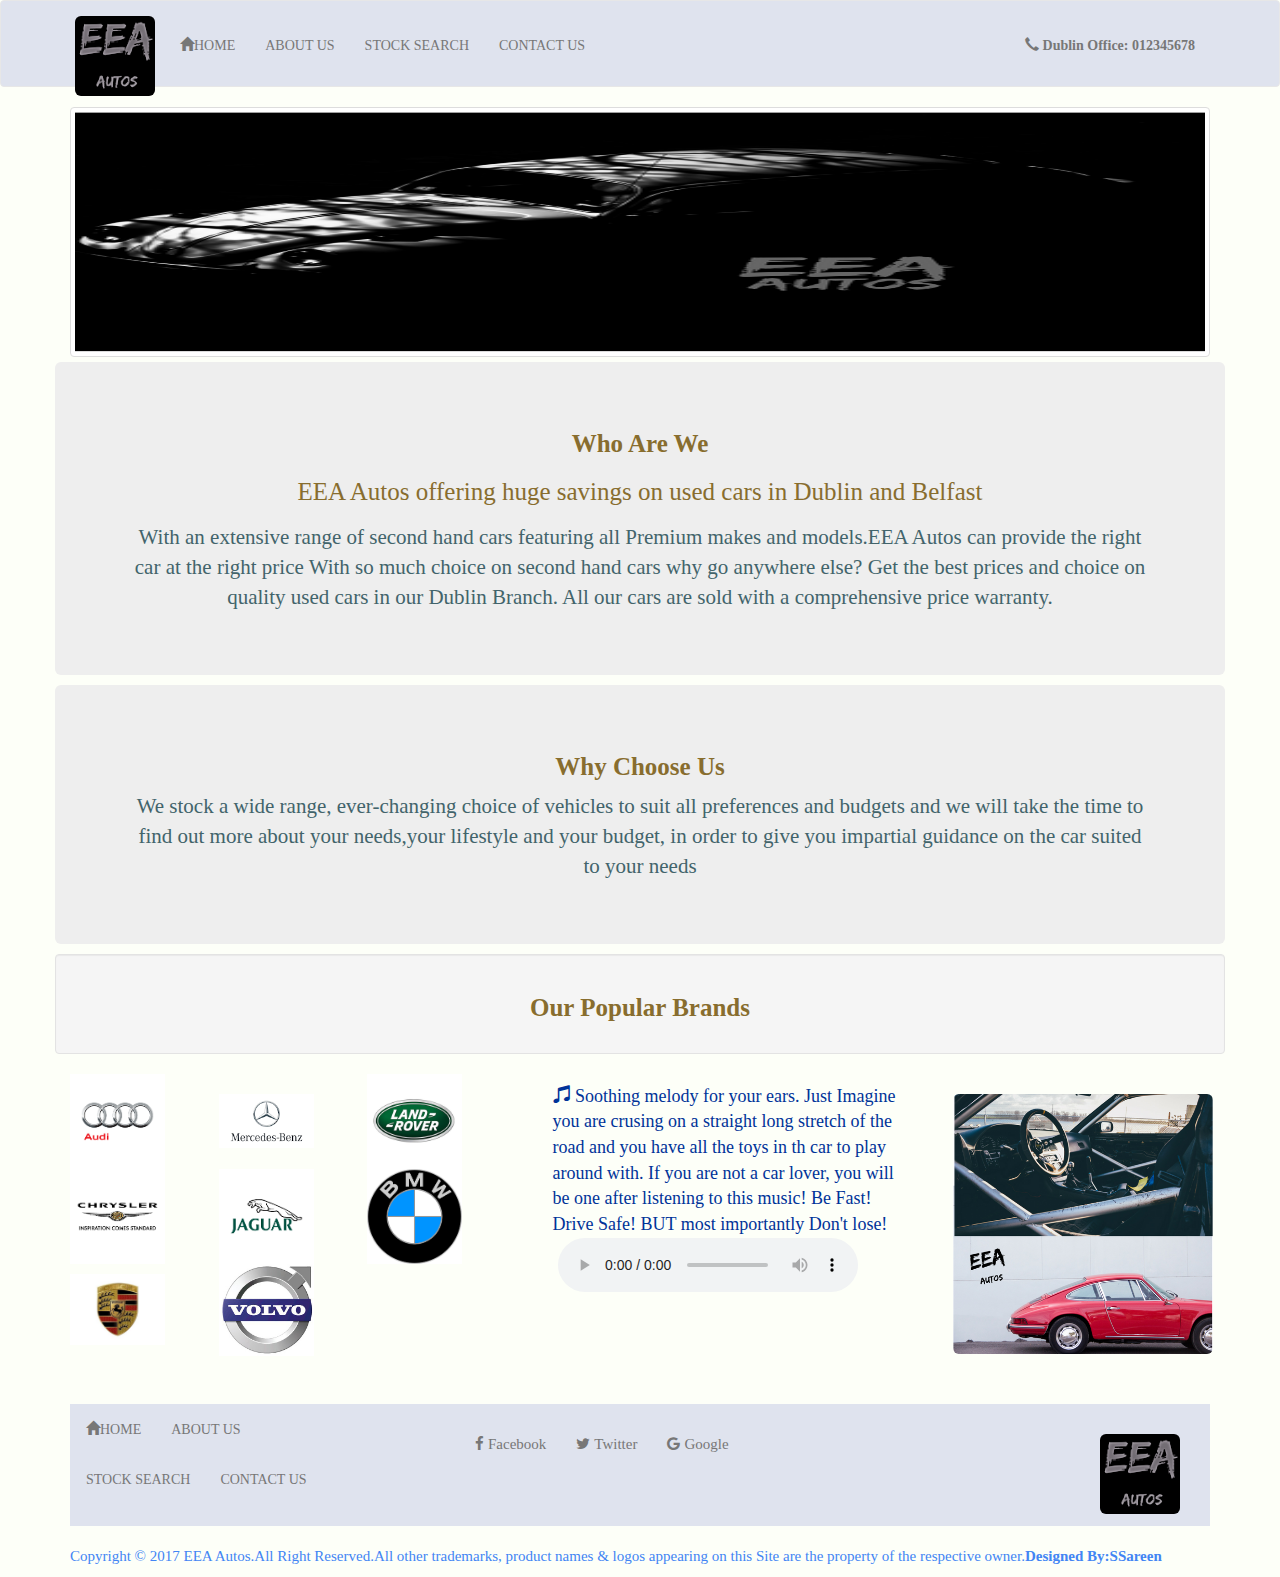
==== index.html @ d01f897b "ok" ====
<!DOCTYPE html>
<html>
<head>
<style>

</style>

	<meta charset="UTF-8"/>
	<meta name = "viewport" content="width=device-width, initial-scale=1">
	<title>EEA Autos</title>
	<link rel="stylesheet" type="text/css" href="css/bootstrap.css"/>
	<link rel="stylesheet" type="text/css" href="css/style.css"/>
	<!-- to be used when linking Jquery to cdn "google library"-->
	
	<script src="https://ajax.googleapis.com/ajax/libs/jquery/3.2.1/jquery.min.js"></script>
	
	<!-- Linking Javascript file-->
	<script src ="js/bootstrap.js"></script>
	<script type="text/javascript" src="custom.js"></script>
	<link rel="stylesheet" href="https://cdnjs.cloudflare.com/ajax/libs/font-awesome/4.7.0/css/font-awesome.min.css">
		
</head>
<body>
<!--Navigation-->
<nav class = "navbar navbar-default" id ="nv">
<div class="container">
	<div class ="navbar-header">
		<a href="#" class="navbar-brand"><img src = "Images/logo.png" alt="logo" class="img-responsive img-rounded" ></a> 
		<button type="button" class="navbar-toggle" data-toggle="collapse" data-target="#sandwich">
			<span class ="icon-bar"></span>
			<span class ="icon-bar"></span>
			<span class ="icon-bar"></span>
		</button>
	</div>
	<br>
	<div class ="collapse navbar-collapse" id ="sandwich">
	<ul class="nav navbar-nav">	
		<li><a href="Index.html"><span class = "glyphicon glyphicon-home"></span>HOME</a></li>
		<li><a href="ABOUTUS.html">ABOUT US</a></li>
		<li><a href="STOCKSEARCH.html">STOCK SEARCH</a></li>
		<li><a href="CONTACTUS.html">CONTACT US</a></li>
	</ul>
	<ul class ="nav navbar-nav navbar-right">
		<li><a href="#"><span class ="glyphicon glyphicon-earphone"></span> <b>Dublin Office: 012345678</b> 	</a></li>
	</ul>
	</div>
</div>
</nav>
<!--End of navigation-->

<!--Main image-->
<div class ="container">
	<div class ="row">   <!--Created a <div> row with a image over 12 columns -->
		<div class = "col-sm-12">
		<img src = "Images/mainlogo.png" alt="mainlogo" class="img-responsive img-thumbnail" ></a> 
		</div>
	</div>
<!--Main image placement done-->
	
<!--Content 1 goes here-->
	<div class ="row jumbotron"> <!--Created a <div> row with content written over 12 columns -->
		<div class = "col-sm-12">
		<h2><b>Who Are We</b></h2>
		<h2>EEA Autos offering huge savings on used cars in Dublin and Belfast</h2><br>
		<p>With an extensive range of second hand cars featuring all Premium makes and models.EEA Autos can provide the right car at the right price
	With so much choice on second hand cars why go anywhere else? Get the best prices and choice on quality used cars in our Dublin Branch.
	All our cars are sold with a comprehensive price warranty.</p>
		</div>
	</div>
	<div class ="row jumbotron"> <!--Created another <div> row with content written over 12 columns -->
		<div class  ="col-sm-12">
		<h2><b>Why Choose Us</b></h2>
		<p>We stock a wide range, ever-changing choice of vehicles to suit all preferences and budgets and we will take the time to find out more about your needs,your lifestyle and your budget,
		in order to give you impartial guidance on the car suited to your needs</p>
		</div>
	</div>
<!--End of content section-->

<!--Brand Icons-->
	<div class ="row well">
		<div class ="col-sm-12">
		<h2 id ="h2"><b>Our Popular Brands</b></h2>		
		</div>
	</div>
	
	<div class ="row">
		<div class = "col-sm-5">
			<td><img src = "Images/audi.png"></td>
			<td><img src = "Images/Mercedes-Benz.png"></td>
			<td><img src = "Images/range.jpg"></td>
			<td><img src = "Images/chrysler.png"></td>
			<td><img src = "Images/jaguar.png"></td>
			<td><img src = "Images/bmw.png"></td>
			<td><img src = "Images/porsche.jpg"></td>
			<td><img src = "Images/volvo.png"></td>	
		</div>
		<div class = "col-sm-4"> <!--audio file -->
			<p class = "music"> <span class="glyphicon glyphicon-music"> </span> Soothing melody for your ears. Just Imagine you are crusing on a straight long stretch of the road and you have all the toys in th car to play around with. If you are not a car lover, you will be one after listening to this music! Be Fast! Drive Safe! BUT most importantly Don't lose!</p><br><br><br>
			<br>
			<br>
			<audio controls >
			<source src="Audio/Don Omar - Danza Kuduro -Fast And Furious (HD).mp3">
			</audio>
		</div>
		<br>
		<div class ="col-sm-3">
			<img src = "Images/cars.png" alt="cars" class="img-responsive img-rounded" > 
		</div>
	</div><br><br>
<!--End of Icons-->
</div>
<!--Footer-->
<div class= "container"> 
<nav class = "nav navbar-default" id ="nv">
	<div class = "row">  <!--created another Nav bar in the footer to show similarity between header and footer-->
		<div class="col-sm-4">
		<nav class = "navbar ">
			<ul class="nav navbar-nav">		
				<li><a href="index.html"><span class = "glyphicon glyphicon-home"></span>HOME</a></li>
				<li><a href="ABOUTUS.html">ABOUT US</a></li><br>
				<li><a href="STOCKSEARCH.html">STOCK SEARCH</a></li>
				<li><a href="CONTACTUS.html">CONTACT US</a></li>
			</ul>
		</nav>
		</div>
	
	<!--Social media icons-->
	<section id ="social">
		<div class ="col-sm-4">
			<ul class ="nav navbar-nav">
				<li><a href="#" class="fa fa-facebook"> Facebook</a></li>
				<li><a href="#" class="fa fa-twitter"> Twitter</a></li>
				<li><a href="#" class="fa fa-google"> Google</a></li>
			</ul>
		</div>
	</section>
	<section id ="logo">
		<div class ="col-sm-4">
		<a href="#" class="navbar-brand"><img src = "Images/logo.png" alt="logo" class="img-responsive img-rounded" ></a>
		</div>
	</section>
	</div>
</nav><br>
<div class = "row">
	<div class ="col-sm-12">
	<p id ="copy">Copyright &copy; 2017 EEA Autos.All Right Reserved.All other trademarks, product names & logos appearing on this Site are the property of the respective owner.<b>Designed By:SSareen</b></p>
	</div>
</div>
</div>


</body>
</html>
---- css/style.css ----
body{
	background-color: #fdfff8 ;
	font-family: comic sans sherif;
}
h2{
	color: #886D2E	;
	font-size: 25px;
}

img{/**car brand icons**/
	width: 95px;
	margin-right: 50px;
	display: inline;
}
ul{
	background-color: ;
	color: ;
	margin-top: 0px;
	margin-left: 15px;
}
a:link{
	color: #408A8E;
}

div.form{
	background-color: #F7F7F7	;
	color: #3F729B;
}
/**CLASSES**/
.navbar-brand{/** adjusts logo size in navbar**/
	width:110px;
	margin-bottom: 35px;	
}

p.music{
	top: 10px;
	position: relative;
	float: right;
	right: 5px;
	font-size: 18px;
	color: #003399;
}

.img-thumbnail{
	width: 100%;
	height: 250px;/**main image**/
	margin-bottom: 5px;
}

.jumbotron{
	text-align: center;
	margin-top: 0px;
	margin-bottom: 10px;
	font-size: 5px;
	background-color: #grey;
	color: #42646B;
	
}
.well{
	text-align: justify;
	height: 100px;
	
}

.img-rounded{
	margin-top: px;	/**adjusts image in the 2/3 of the page**/
	width: 260px;
	margin-bottom:10px ;
	position: relative;
	float: left;
	left: 5px;
}
.fa-hover {
    opacity: 0.7;
	}
p.sel{ /*Javascript text on stock search page*/
	font-size: 15px;
	color: #221F1F;
}
/**ID'S**/
#h2{
	text-align: center;
	color: #886D2E;
}

#social{      /**social media icons**/
	position: relative;
	margin-top: 15px;
	font-size: 15px;
}

#logo{/**main logo**/
	position: relative;
	float: right;
	right: 20px;	
	margin-top: 0px;
}
p#copy{/**copyright text**/
	color: #4285F4;
	font-size: 15px;
}

#address{ /**contact page address*/
color: #E32934;
font-size: 18px;
}
#rest{
	position: relative;
	float: right;
	right: 80px;
	bottom: 45px;
	color: red;
}
#container{ /** Image slider**/
	width: 50%;
	height: 225px;
	border: 1px solid black;
	margin: 0 auto;
	position: relative;
}
#container> img{
	width: 100%;
	height:100%;
	position: absolute;
}
#container>.btn{
	position: absolute;
	width: 30px;
	height: 30px;
	border: none;
	border-radius: 25px;
	top: 100px;
	
}
div#pnl{/*panel */
	color:#3F729B;
}

div#pic{/*panel contact us page*/
	position: relative;
	float: right;
	right: 20px;
}
#container#btn1:hover{
	box-shadow: 10px 0px 20px 0px grey;
}
#container#btn2:hover{
	box-shadow: -10px 0px 20px 0px grey;
}
#container>#btn2{
	position: relative;
	float: right;
}

/*ADJUSTED CSS CODE*/
#nv{ /* Navbar color*/  
	background-color:#DFE3EE;
}
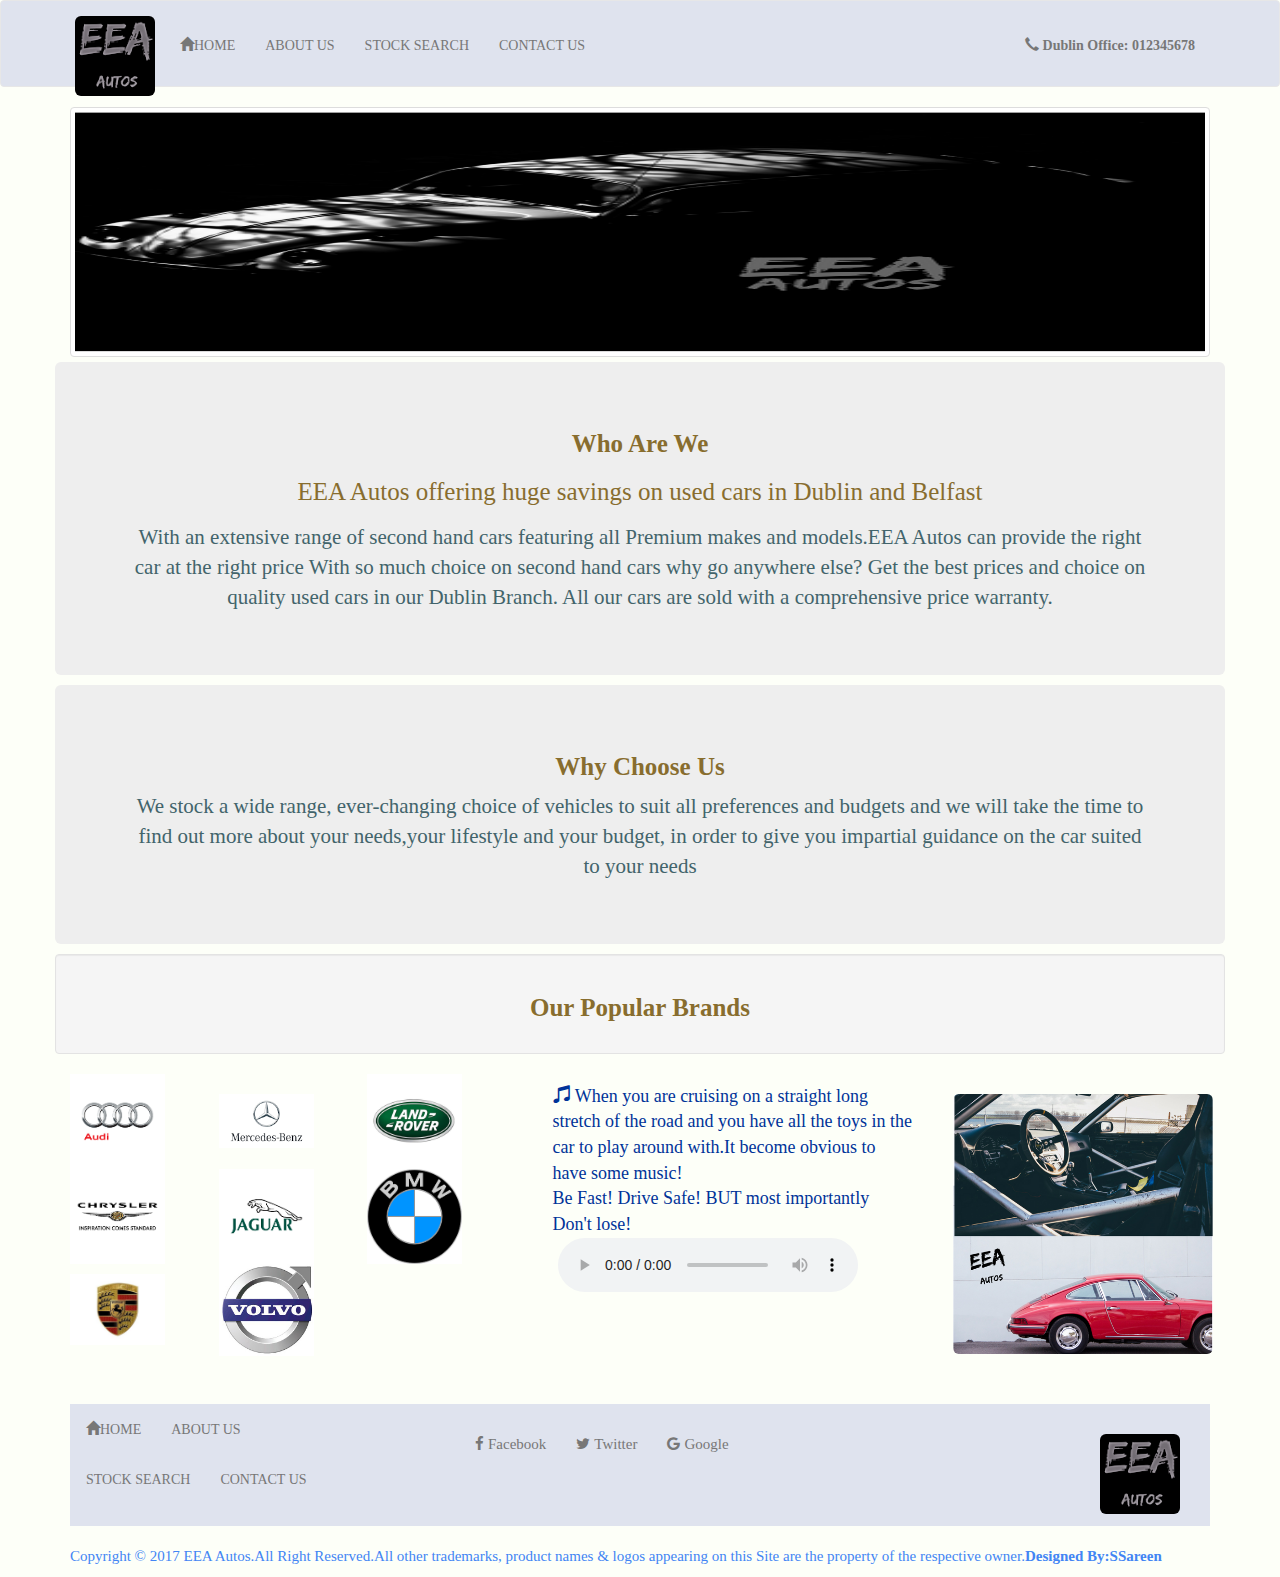
==== commit 8b913fcc: "ok" ====
--- a/index.html
+++ b/index.html
@@ -95,7 +95,7 @@
 			<td><img src = "Images/volvo.png"></td>	
 		</div>
 		<div class = "col-sm-4"> <!--audio file -->
-			<p class = "music"> <span class="glyphicon glyphicon-music"> </span> Soothing melody for your ears. Just Imagine you are crusing on a straight long stretch of the road and you have all the toys in th car to play around with. If you are not a car lover, you will be one after listening to this music! Be Fast! Drive Safe! BUT most importantly Don't lose!</p><br><br><br>
+			<p class = "music"> <span class="glyphicon glyphicon-music"> </span> When you are cruising on a straight long stretch of the road and you have all the toys in the car to play around with.It become obvious to have some music! <br>Be Fast! Drive Safe! BUT most importantly Don't lose!</p><br><br><br>
 			<br>
 			<br>
 			<audio controls >
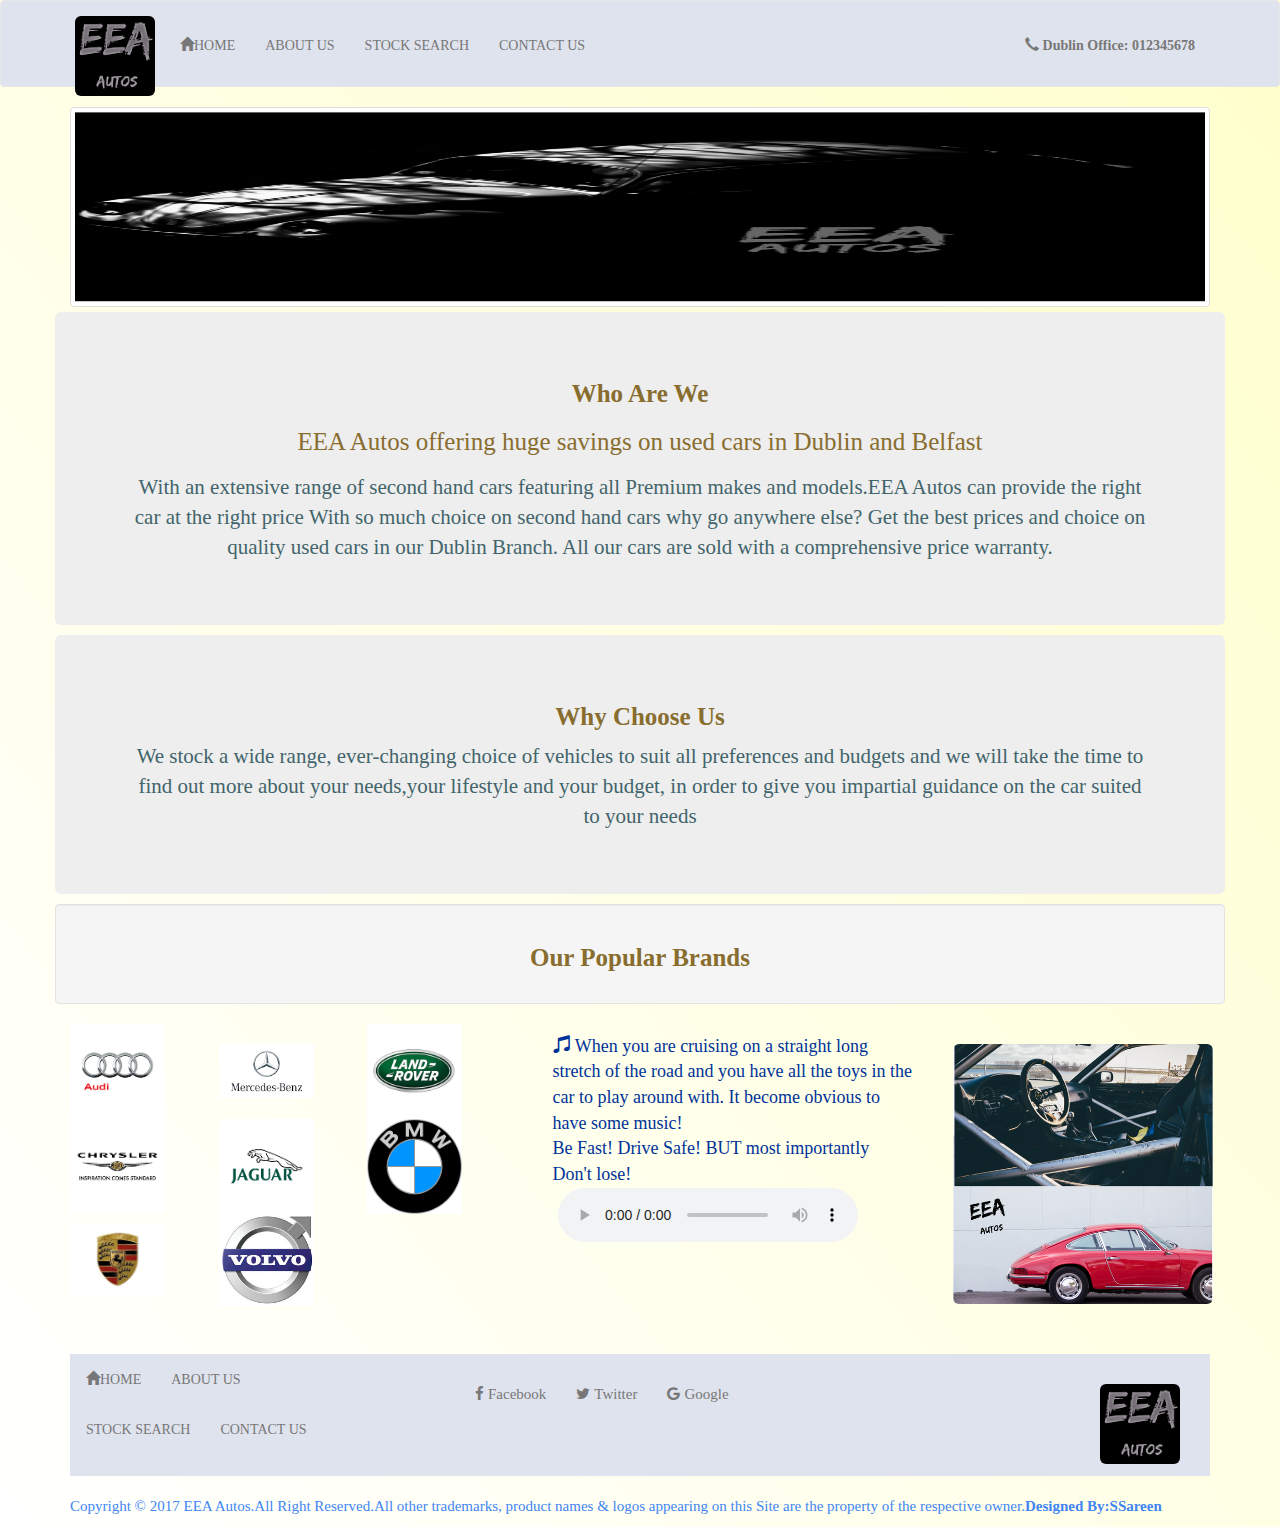
==== commit eb0dd999: "ok" ====
--- a/index.html
+++ b/index.html
@@ -9,7 +9,7 @@
 	<meta name = "viewport" content="width=device-width, initial-scale=1">
 	<title>EEA Autos</title>
 	<link rel="stylesheet" type="text/css" href="css/bootstrap.css"/>
-	<link rel="stylesheet" type="text/css" href="css/style.css"/>
+	<link rel="stylesheet" type="text/css" href="css/mystyles.css"/>
 	<!-- to be used when linking Jquery to cdn "google library"-->
 	
 	<script src="https://ajax.googleapis.com/ajax/libs/jquery/3.2.1/jquery.min.js"></script>
@@ -95,7 +95,7 @@
 			<td><img src = "Images/volvo.png"></td>	
 		</div>
 		<div class = "col-sm-4"> <!--audio file -->
-			<p class = "music"> <span class="glyphicon glyphicon-music"> </span> When you are cruising on a straight long stretch of the road and you have all the toys in the car to play around with.It become obvious to have some music! <br>Be Fast! Drive Safe! BUT most importantly Don't lose!</p><br><br><br>
+			<p class = "music"> <span class="glyphicon glyphicon-music"> </span> When you are cruising on a straight long stretch of the road and you have all the toys in the car to play around with. It become obvious to have some music! <br>Be Fast! Drive Safe! BUT most importantly Don't lose!</p><br><br><br>
 			<br>
 			<br>
 			<audio controls >
--- a/css/mystyles.css
+++ b/css/mystyles.css
@@ -0,0 +1,153 @@
+body{
+	background: linear-gradient(to top right, #ffffff 0%, #ffffcc 100%);/*CSS3*/
+	font-family: comic sans sherif;
+}
+h2{
+	color: #886D2E	;
+	font-size: 25px;
+}
+
+img{/**car brand icons**/
+	width: 95px;
+	margin-right: 50px;
+	display: inline;
+}
+ul{
+	background-color: ;
+	color: ;
+	margin-top: 0px;
+	margin-left: 15px;
+}
+a:link{
+	color: #408A8E;
+}
+
+div.form{
+	background-color: #F7F7F7	;
+	color: #3F729B;
+}
+/**CLASSES**/
+.navbar-brand{/** adjusts logo size in navbar**/
+	width:110px;
+	margin-bottom: 35px;	
+}
+
+p.music{
+	top: 10px;
+	position: relative;
+	float: right;
+	right: 5px;
+	font-size: 18px;
+	color: #003399;
+}
+
+.img-thumbnail{ /*ADJUSTED CSS CODE*/
+	width: 100%;
+	height: 200px;/**main image**/
+	margin-bottom: 5px;
+}
+
+.jumbotron{
+	text-align: center;
+	margin-top: 0px;
+	margin-bottom: 10px;
+	font-size: 5px;
+	background-color: #grey;
+	color: #42646B;
+	
+}
+.well{
+	text-align: justify;
+	height: 100px;
+	
+}
+
+.img-rounded{
+	margin-top: px;	/**adjusts image in the 2/3 of the page**/
+	width: 260px;
+	margin-bottom:10px ;
+	position: relative;
+	float: left;
+	left: 5px;
+}
+.fa-hover {
+    opacity: 0.7;
+	}
+p.sel{ /*Javascript text on stock search page*/
+	font-size: 15px;
+	color: #221F1F;
+}
+/**ID'S**/
+#h2{
+	text-align: center;
+	color: #886D2E;
+}
+
+#social{      /**social media icons**/
+	position: relative;
+	margin-top: 15px;
+	font-size: 15px;
+}
+
+#logo{/**main logo**/
+	position: relative;
+	float: right;
+	right: 20px;	
+	margin-top: 0px;
+}
+p#copy{/**copyright text**/
+	color: #4285F4;
+	font-size: 15px;
+}
+
+#address{ /**contact page address*/
+color: #3F729B;
+font-size: 18px;
+}
+
+#container{ /** Image slider**/
+	width: 50%;
+	height: 225px;
+	border: 1px solid black;
+	margin: 0 auto;
+	position: relative;
+	box-shadow: 10px 10px 5px grey; /*CSS3 Box Shadow effect */
+}
+#container> img{
+	width: 100%;
+	height:100%;
+	position: absolute;
+}
+#container>.btn{
+	position: absolute;
+	width: 30px;
+	height: 30px;
+	border: none;
+	border-radius: 25px;
+	top: 100px;
+}
+div#pnl{/*panel in stock search page */
+	color:#3F729B;
+	box-shadow: 10px 10px 5px grey;/*CSS3 Box Shadow Effect*/
+}
+
+div#pic{/*panel contact us page*/
+	position: relative;
+	float: right;
+	right: 20px;
+}
+#container#btn1:hover{
+	box-shadow: 10px 0px 20px 0px grey;
+}
+#container#btn2:hover{
+	box-shadow: -10px 0px 20px 0px grey;
+}
+#container>#btn2{
+	position: relative;
+	float: right;
+}
+
+/*ADJUSTED CSS CODE*/
+#nv{ /* Navbar color*/  
+	background-color:#DFE3EE;
+}